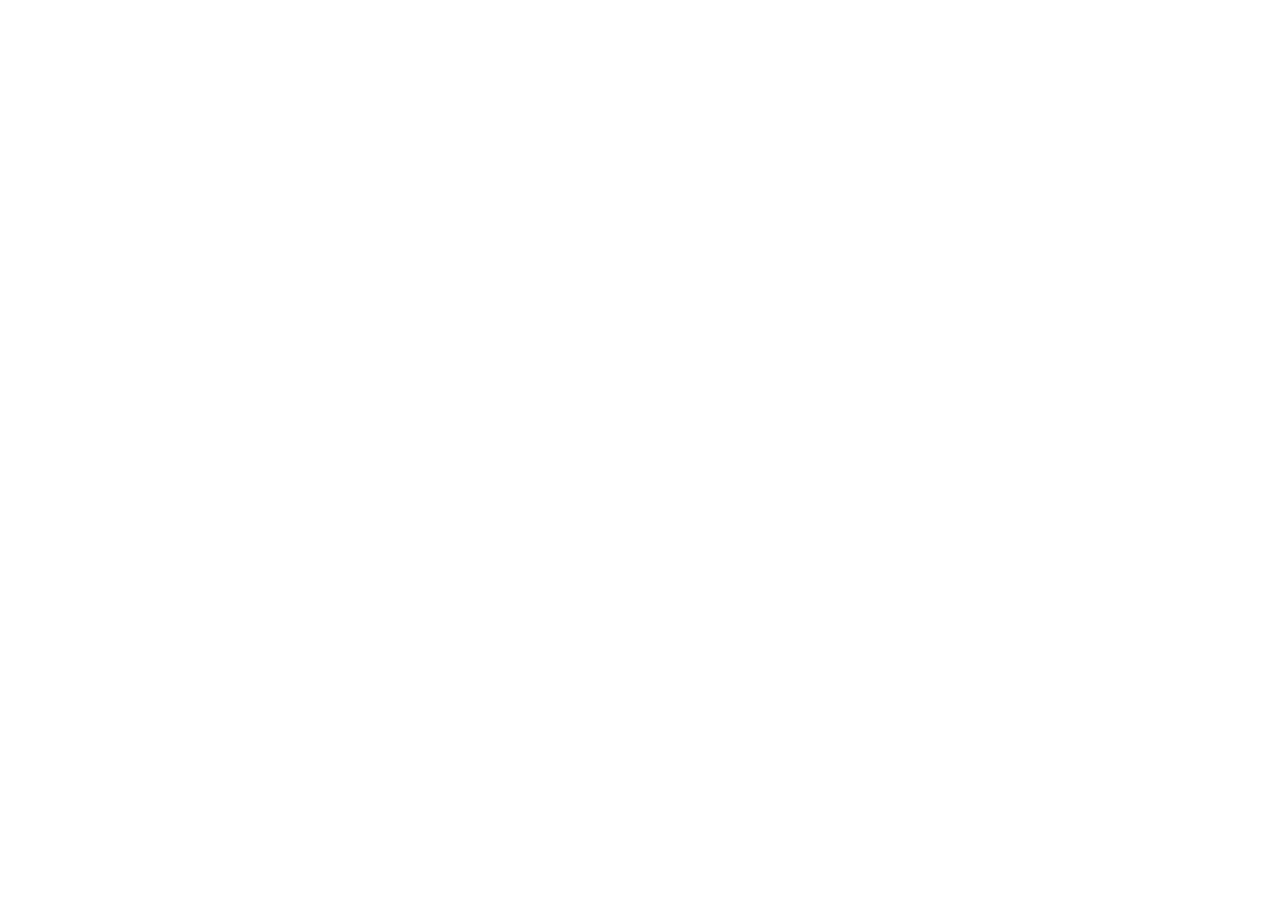
==== web/static/index.html @ 499e365a "att" ====
<!DOCTYPE html>
<html lang="pt-br">
    <head>
        <meta charset="UTF-8">
        <title>Rei Julian - Rastreamento</title>

        <meta name="viewport" content="width=device-width, initial-scale=1.0">

        <!-- Leaflet CSS -->
        <link
            rel="stylesheet"
            href="https://unpkg.com/leaflet@1.9.4/dist/leaflet.css"
        />

        <link rel="stylesheet" href="css/style.css">
    </head>
    <body>
        <div id="map"></div>
        <script src="https://unpkg.com/leaflet@1.9.4/dist/leaflet.js"></script>
        <script type="module" src="js/app.js"></script>
    </body>
</html>
---- web/static/css/style.css ----
html, body {
    margin: 0;
    padding: 0;
    height: 100%;
}

#map {
    width: 100%;
    height: 100%;
}
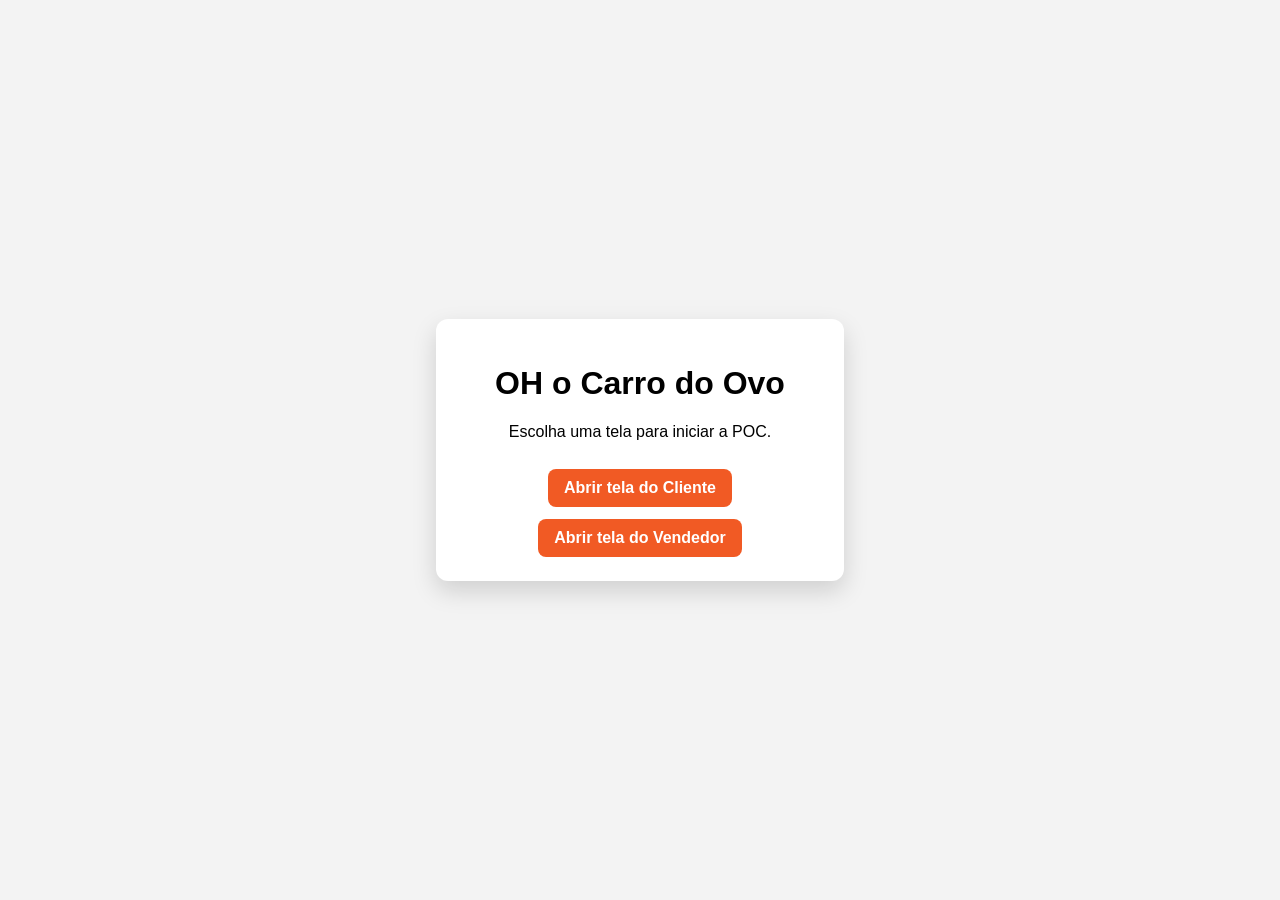
==== commit ccb9a05e: "att" ====
--- a/web/static/index.html
+++ b/web/static/index.html
@@ -2,21 +2,42 @@
 <html lang="pt-br">
     <head>
         <meta charset="UTF-8">
-        <title>Rei Julian - Rastreamento</title>
-
+        <title>OH o Carro do Ovo</title>
         <meta name="viewport" content="width=device-width, initial-scale=1.0">
-
-        <!-- Leaflet CSS -->
-        <link
-            rel="stylesheet"
-            href="https://unpkg.com/leaflet@1.9.4/dist/leaflet.css"
-        />
-
         <link rel="stylesheet" href="css/style.css">
+        <style>
+            body {
+                display: flex;
+                align-items: center;
+                justify-content: center;
+                min-height: 100vh;
+            }
+            .home {
+                background: #ffffff;
+                padding: 24px;
+                border-radius: 12px;
+                box-shadow: 0 10px 24px rgba(0, 0, 0, 0.15);
+                text-align: center;
+                max-width: 360px;
+            }
+            .home a {
+                display: inline-block;
+                margin-top: 12px;
+                color: #ffffff;
+                background: #f15a24;
+                padding: 10px 16px;
+                border-radius: 8px;
+                text-decoration: none;
+                font-weight: 600;
+            }
+        </style>
     </head>
     <body>
-        <div id="map"></div>
-        <script src="https://unpkg.com/leaflet@1.9.4/dist/leaflet.js"></script>
-        <script type="module" src="js/app.js"></script>
+        <div class="home">
+            <h1>OH o Carro do Ovo</h1>
+            <p>Escolha uma tela para iniciar a POC.</p>
+            <a href="client.html">Abrir tela do Cliente</a>
+            <a href="vendor.html">Abrir tela do Vendedor</a>
+        </div>
     </body>
 </html>
--- a/web/static/css/style.css
+++ b/web/static/css/style.css
@@ -2,9 +2,140 @@
     margin: 0;
     padding: 0;
     height: 100%;
+    font-family: "Trebuchet MS", "Lucida Sans Unicode", "Lucida Grande", "Lucida Sans", Arial, sans-serif;
+    background: #f3f3f3;
 }
 
 #map {
     width: 100%;
     height: 100%;
+}
+
+.page-client #map {
+    height: 100vh;
+}
+
+.page-vendor #map {
+    height: 100vh;
+}
+
+.panel {
+    position: absolute;
+    top: 16px;
+    left: 16px;
+    z-index: 1000;
+    background: #ffffff;
+    padding: 12px 14px;
+    border-radius: 10px;
+    box-shadow: 0 10px 24px rgba(0, 0, 0, 0.15);
+    min-width: 220px;
+}
+
+.panel-title {
+    font-weight: 700;
+    font-size: 16px;
+    margin-bottom: 8px;
+}
+
+.badge {
+    display: inline-block;
+    margin-left: 8px;
+    padding: 2px 8px;
+    border-radius: 999px;
+    font-size: 12px;
+    font-weight: 600;
+    background: #e0f2f1;
+    color: #0b6b62;
+}
+
+.badge-paused {
+    background: #fff3e0;
+    color: #ef6c00;
+}
+
+.badge-offline {
+    background: #ffebee;
+    color: #c62828;
+}
+
+.panel-row {
+    font-size: 14px;
+    color: #333333;
+    margin-bottom: 8px;
+}
+
+.log-filter {
+    display: flex;
+    align-items: center;
+    gap: 8px;
+}
+
+.log-filter select {
+    padding: 4px 8px;
+    border-radius: 6px;
+    border: 1px solid #d0d0d0;
+    background: #ffffff;
+}
+
+.btn {
+    width: 100%;
+    padding: 8px 12px;
+    border: none;
+    border-radius: 8px;
+    background: #f15a24;
+    color: #ffffff;
+    font-weight: 600;
+    cursor: pointer;
+}
+
+.btn:hover {
+    background: #d94e1f;
+}
+
+.btn.btn-secondary {
+    background: #424242;
+}
+
+.btn.btn-secondary:hover {
+    background: #2f2f2f;
+}
+
+.panel-actions {
+    display: grid;
+    grid-template-columns: repeat(3, 1fr);
+    gap: 8px;
+    margin-bottom: 12px;
+}
+
+.panel-logs {
+    max-height: 140px;
+    overflow: auto;
+    background: #f5f5f5;
+    border-radius: 8px;
+    padding: 8px;
+    font-size: 12px;
+    color: #444444;
+    line-height: 1.4;
+}
+
+.log-entry {
+    padding: 2px 0;
+}
+
+.log-time {
+    color: #7a7a7a;
+    margin-right: 6px;
+    font-variant-numeric: tabular-nums;
+}
+
+.log-info {
+    color: #37474f;
+}
+
+.log-warn {
+    color: #ef6c00;
+}
+
+.log-error {
+    color: #c62828;
 }
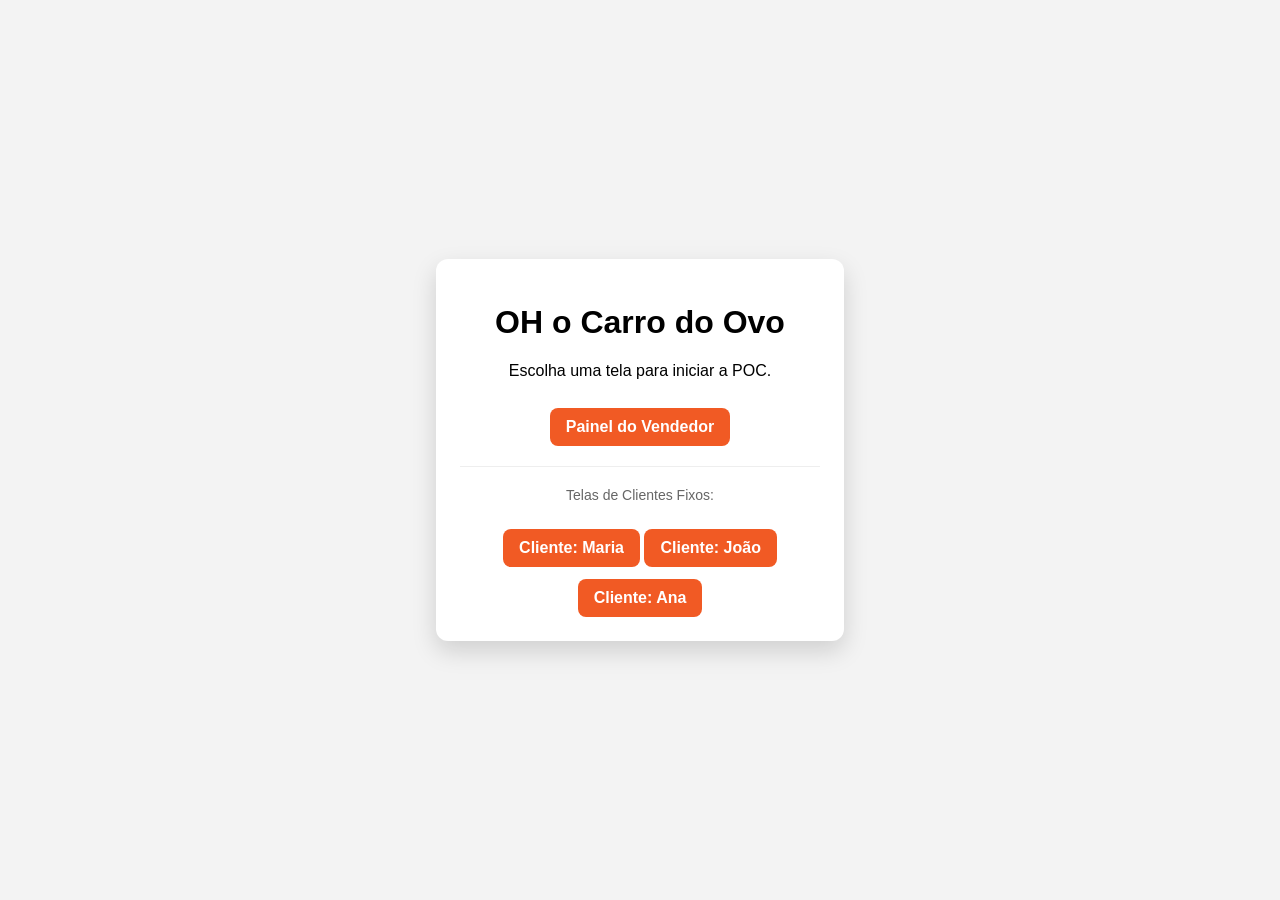
==== commit d87d2481: "att" ====
--- a/web/static/index.html
+++ b/web/static/index.html
@@ -36,8 +36,12 @@
         <div class="home">
             <h1>OH o Carro do Ovo</h1>
             <p>Escolha uma tela para iniciar a POC.</p>
-            <a href="client.html">Abrir tela do Cliente</a>
-            <a href="vendor.html">Abrir tela do Vendedor</a>
+            <a href="/vendor.html">Painel do Vendedor</a>
+            <hr style="margin: 20px 0; border: none; border-top: 1px solid #eee;">
+            <p style="font-size: 14px; color: #666;">Telas de Clientes Fixos:</p>
+            <a href="/client/cliente-1">Cliente: Maria</a>
+            <a href="/client/cliente-2">Cliente: João</a>
+            <a href="/client/cliente-3">Cliente: Ana</a>
         </div>
     </body>
 </html>
--- a/web/static/css/style.css
+++ b/web/static/css/style.css
@@ -2,7 +2,7 @@
     margin: 0;
     padding: 0;
     height: 100%;
-    font-family: "Trebuchet MS", "Lucida Sans Unicode", "Lucida Grande", "Lucida Sans", Arial, sans-serif;
+    font-family: -apple-system, BlinkMacSystemFont, "Segoe UI", Roboto, Helvetica, Arial, sans-serif;
     background: #f3f3f3;
 }
 
@@ -21,31 +21,33 @@
 
 .panel {
     position: absolute;
-    top: 16px;
-    left: 16px;
+    top: 24px;
+    left: 24px;
     z-index: 1000;
     background: #ffffff;
-    padding: 12px 14px;
-    border-radius: 10px;
-    box-shadow: 0 10px 24px rgba(0, 0, 0, 0.15);
-    min-width: 220px;
+    padding: 20px;
+    border-radius: 12px;
+    box-shadow: 0 10px 30px rgba(0, 0, 0, 0.15);
+    min-width: 250px;
 }
 
 .panel-title {
     font-weight: 700;
-    font-size: 16px;
-    margin-bottom: 8px;
+    font-size: 18px;
+    margin-bottom: 12px;
+    color: #1a1a1a;
 }
 
 .badge {
     display: inline-block;
     margin-left: 8px;
-    padding: 2px 8px;
+    padding: 4px 10px;
     border-radius: 999px;
     font-size: 12px;
-    font-weight: 600;
+    font-weight: 700;
     background: #e0f2f1;
     color: #0b6b62;
+    transition: all 0.3s;
 }
 
 .badge-paused {
@@ -61,35 +63,45 @@
 .panel-row {
     font-size: 14px;
     color: #333333;
-    margin-bottom: 8px;
+    margin-bottom: 12px;
+    line-height: 1.5;
 }
 
 .log-filter {
     display: flex;
     align-items: center;
     gap: 8px;
+    font-size: 14px;
 }
 
 .log-filter select {
-    padding: 4px 8px;
-    border-radius: 6px;
+    padding: 6px 12px;
+    border-radius: 8px;
     border: 1px solid #d0d0d0;
     background: #ffffff;
+    font-family: inherit;
 }
 
 .btn {
     width: 100%;
-    padding: 8px 12px;
+    padding: 10px 16px;
     border: none;
     border-radius: 8px;
     background: #f15a24;
     color: #ffffff;
     font-weight: 600;
+    font-size: 14px;
     cursor: pointer;
+    transition: background 0.2s, transform 0.1s;
+    margin-bottom: 8px;
 }
 
 .btn:hover {
     background: #d94e1f;
+}
+
+.btn:active {
+    transform: scale(0.98);
 }
 
 .btn.btn-secondary {
@@ -101,41 +113,39 @@
 }
 
 .panel-actions {
-    display: grid;
-    grid-template-columns: repeat(3, 1fr);
-    gap: 8px;
-    margin-bottom: 12px;
+    display: flex;
+    flex-direction: column;
+    gap: 0;
+    margin-bottom: 16px;
 }
 
 .panel-logs {
-    max-height: 140px;
+    max-height: 160px;
     overflow: auto;
-    background: #f5f5f5;
+    background: #f8f9fa;
     border-radius: 8px;
-    padding: 8px;
-    font-size: 12px;
+    padding: 10px;
+    font-size: 13px;
     color: #444444;
-    line-height: 1.4;
+    line-height: 1.5;
+    border: 1px solid #e0e0e0;
 }
 
 .log-entry {
-    padding: 2px 0;
+    padding: 4px 0;
+    border-bottom: 1px solid #eeeeee;
+}
+.log-entry:last-child {
+    border-bottom: none;
 }
 
 .log-time {
     color: #7a7a7a;
-    margin-right: 6px;
+    margin-right: 8px;
     font-variant-numeric: tabular-nums;
+    font-size: 12px;
 }
 
-.log-info {
-    color: #37474f;
-}
-
-.log-warn {
-    color: #ef6c00;
-}
-
-.log-error {
-    color: #c62828;
-}+.log-info { color: #37474f; }
+.log-warn { color: #ef6c00; }
+.log-error { color: #c62828; }
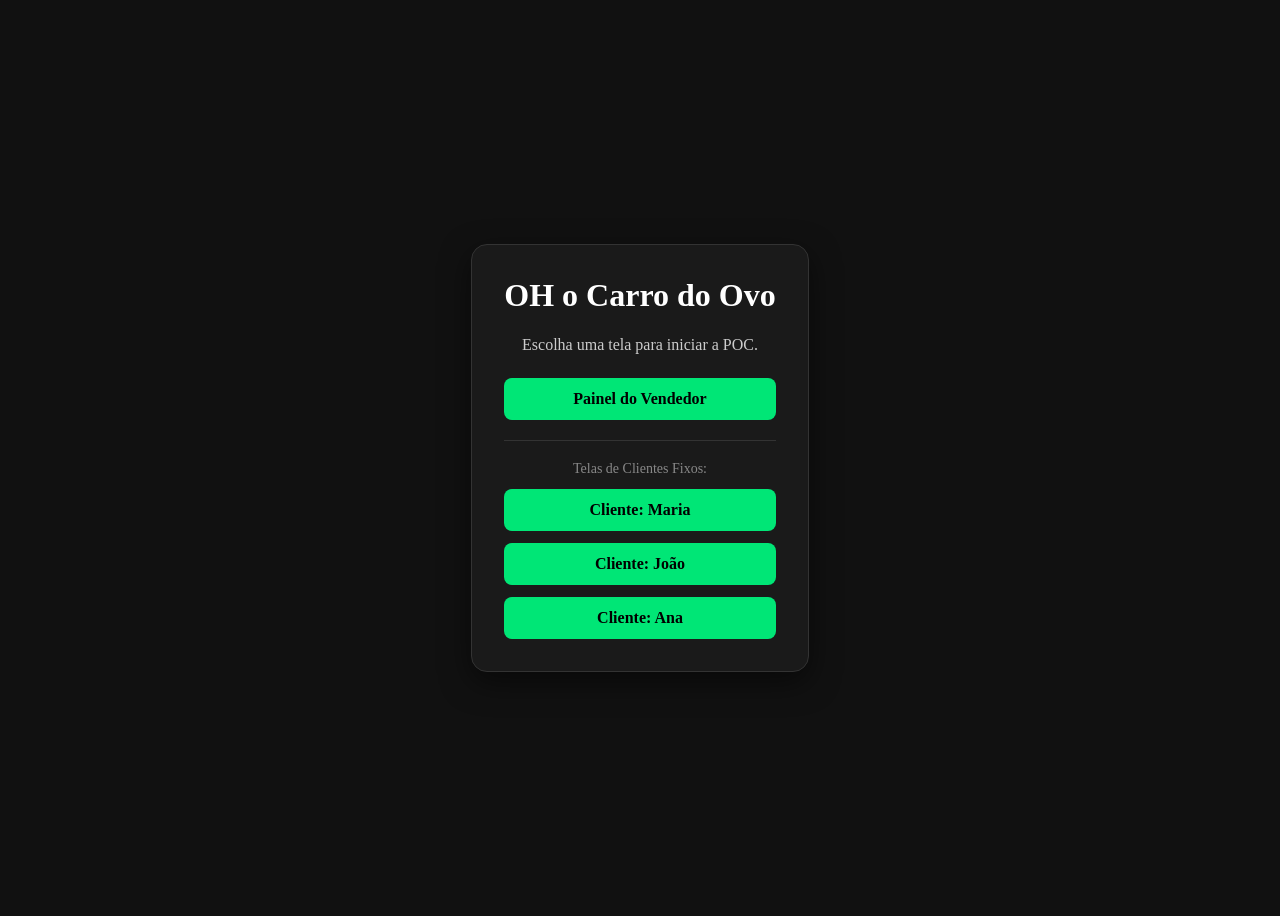
==== commit ad2bc1eb: "att" ====
--- a/web/static/index.html
+++ b/web/static/index.html
@@ -4,32 +4,42 @@
         <meta charset="UTF-8">
         <title>OH o Carro do Ovo</title>
         <meta name="viewport" content="width=device-width, initial-scale=1.0">
-        <link rel="stylesheet" href="css/style.css">
+        <link rel="stylesheet" href="/css/style.css">
         <style>
             body {
                 display: flex;
                 align-items: center;
                 justify-content: center;
                 min-height: 100vh;
+                background: #111;
             }
             .home {
-                background: #ffffff;
-                padding: 24px;
-                border-radius: 12px;
-                box-shadow: 0 10px 24px rgba(0, 0, 0, 0.15);
+                background: #1a1a1a;
+                color: #fff;
+                padding: 32px;
+                border-radius: 16px;
+                box-shadow: 0 10px 30px rgba(0, 0, 0, 0.5);
                 text-align: center;
-                max-width: 360px;
+                max-width: 400px;
+                border: 1px solid #333;
             }
             .home a {
-                display: inline-block;
+                display: block;
                 margin-top: 12px;
-                color: #ffffff;
-                background: #f15a24;
-                padding: 10px 16px;
+                color: #000;
+                background: #00e676;
+                padding: 12px 16px;
                 border-radius: 8px;
                 text-decoration: none;
                 font-weight: 600;
+                transition: all 0.2s;
             }
+            .home a:hover {
+                background: #00c853;
+                transform: translateY(-2px);
+            }
+            .home h1 { margin-top: 0; }
+            .home p { color: #ccc; margin-bottom: 24px; }
         </style>
     </head>
     <body>
@@ -37,8 +47,8 @@
             <h1>OH o Carro do Ovo</h1>
             <p>Escolha uma tela para iniciar a POC.</p>
             <a href="/vendor.html">Painel do Vendedor</a>
-            <hr style="margin: 20px 0; border: none; border-top: 1px solid #eee;">
-            <p style="font-size: 14px; color: #666;">Telas de Clientes Fixos:</p>
+            <hr style="margin: 20px 0; border: none; border-top: 1px solid #333;">
+            <p style="font-size: 14px; color: #888; margin-bottom: 12px;">Telas de Clientes Fixos:</p>
             <a href="/client/cliente-1">Cliente: Maria</a>
             <a href="/client/cliente-2">Cliente: João</a>
             <a href="/client/cliente-3">Cliente: Ana</a>
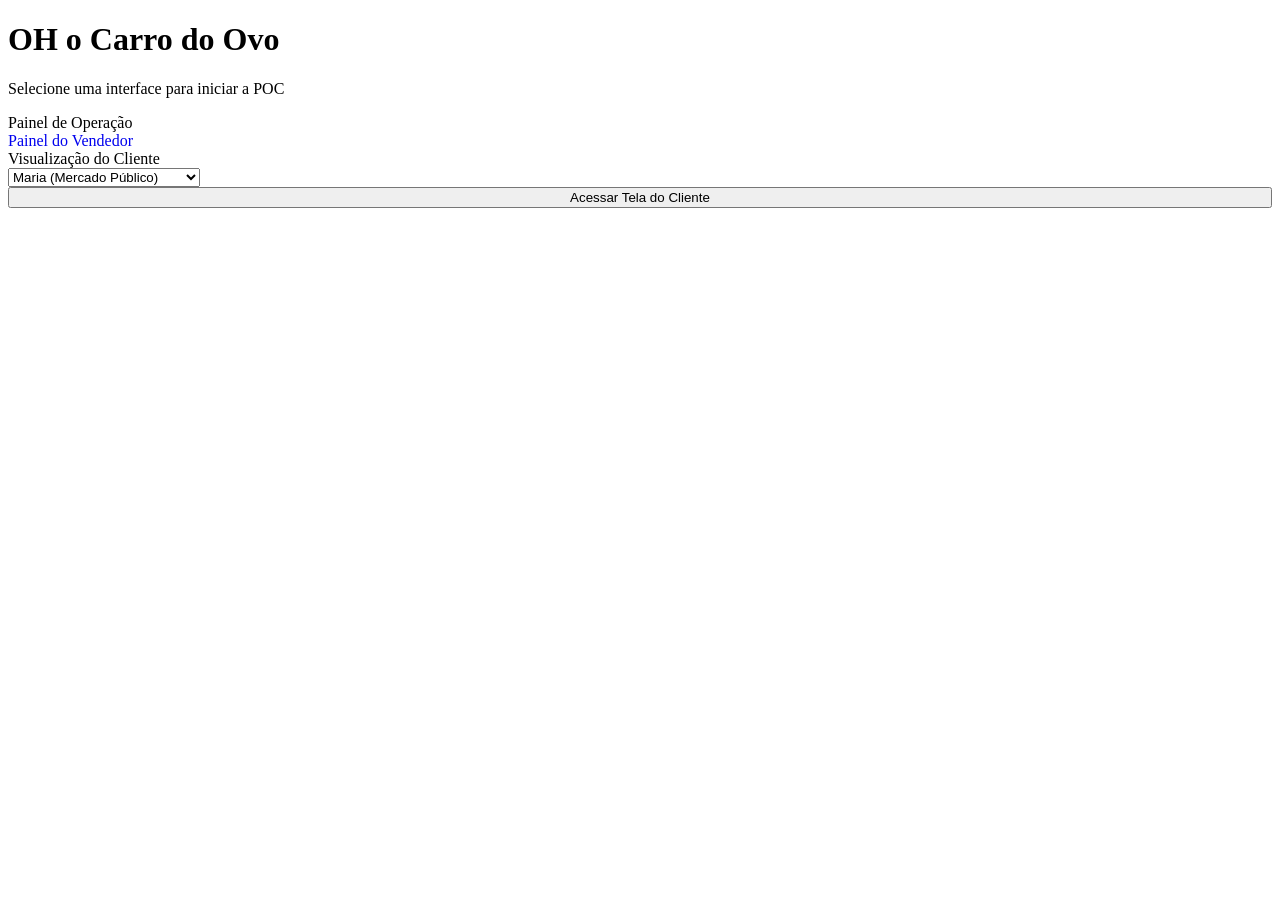
==== commit 75f24299: "att" ====
--- a/web/static/index.html
+++ b/web/static/index.html
@@ -2,56 +2,41 @@
 <html lang="pt-br">
     <head>
         <meta charset="UTF-8">
-        <title>OH o Carro do Ovo</title>
+        <title>OH o Carro do Ovo - Início</title>
         <meta name="viewport" content="width=device-width, initial-scale=1.0">
         <link rel="stylesheet" href="/css/style.css">
-        <style>
-            body {
-                display: flex;
-                align-items: center;
-                justify-content: center;
-                min-height: 100vh;
-                background: #111;
-            }
-            .home {
-                background: #1a1a1a;
-                color: #fff;
-                padding: 32px;
-                border-radius: 16px;
-                box-shadow: 0 10px 30px rgba(0, 0, 0, 0.5);
-                text-align: center;
-                max-width: 400px;
-                border: 1px solid #333;
-            }
-            .home a {
-                display: block;
-                margin-top: 12px;
-                color: #000;
-                background: #00e676;
-                padding: 12px 16px;
-                border-radius: 8px;
-                text-decoration: none;
-                font-weight: 600;
-                transition: all 0.2s;
-            }
-            .home a:hover {
-                background: #00c853;
-                transform: translateY(-2px);
-            }
-            .home h1 { margin-top: 0; }
-            .home p { color: #ccc; margin-bottom: 24px; }
-        </style>
     </head>
-    <body>
-        <div class="home">
+    <body class="page-home">
+        <div class="home-card">
             <h1>OH o Carro do Ovo</h1>
-            <p>Escolha uma tela para iniciar a POC.</p>
-            <a href="/vendor.html">Painel do Vendedor</a>
-            <hr style="margin: 20px 0; border: none; border-top: 1px solid #333;">
-            <p style="font-size: 14px; color: #888; margin-bottom: 12px;">Telas de Clientes Fixos:</p>
-            <a href="/client/cliente-1">Cliente: Maria</a>
-            <a href="/client/cliente-2">Cliente: João</a>
-            <a href="/client/cliente-3">Cliente: Ana</a>
+            <p>Selecione uma interface para iniciar a POC</p>
+
+            <div class="group-title">Painel de Operação</div>
+            <a href="/vendor.html" class="btn" style="text-decoration: none; margin-bottom: 0;">
+                Painel do Vendedor
+            </a>
+
+            <div class="group-title">Visualização do Cliente</div>
+            <select id="client-select" class="select-custom">
+                <option value="cliente-1">Maria (Mercado Público)</option>
+                <option value="cliente-2">João (Calçadão)</option>
+                <option value="cliente-3">Ana (Terminal)</option>
+                <option value="cliente-4">Carlos (Av. Dom Joaquim)</option>
+                <option value="cliente-5">Fernanda (Fernando Osório)</option>
+                <option value="cliente-6">Pedro (Una)</option>
+                <option value="cliente-7">Lucas (Shopping)</option>
+            </select>
+            
+            <button id="btn-go-client" class="btn btn-secondary" style="width: 100%;">
+                Acessar Tela do Cliente
+            </button>
         </div>
+
+        <script>
+            document.getElementById('btn-go-client').addEventListener('click', () => {
+                const clientId = document.getElementById('client-select').value;
+                window.location.href = `/client/${clientId}`;
+            });
+        </script>
     </body>
 </html>
